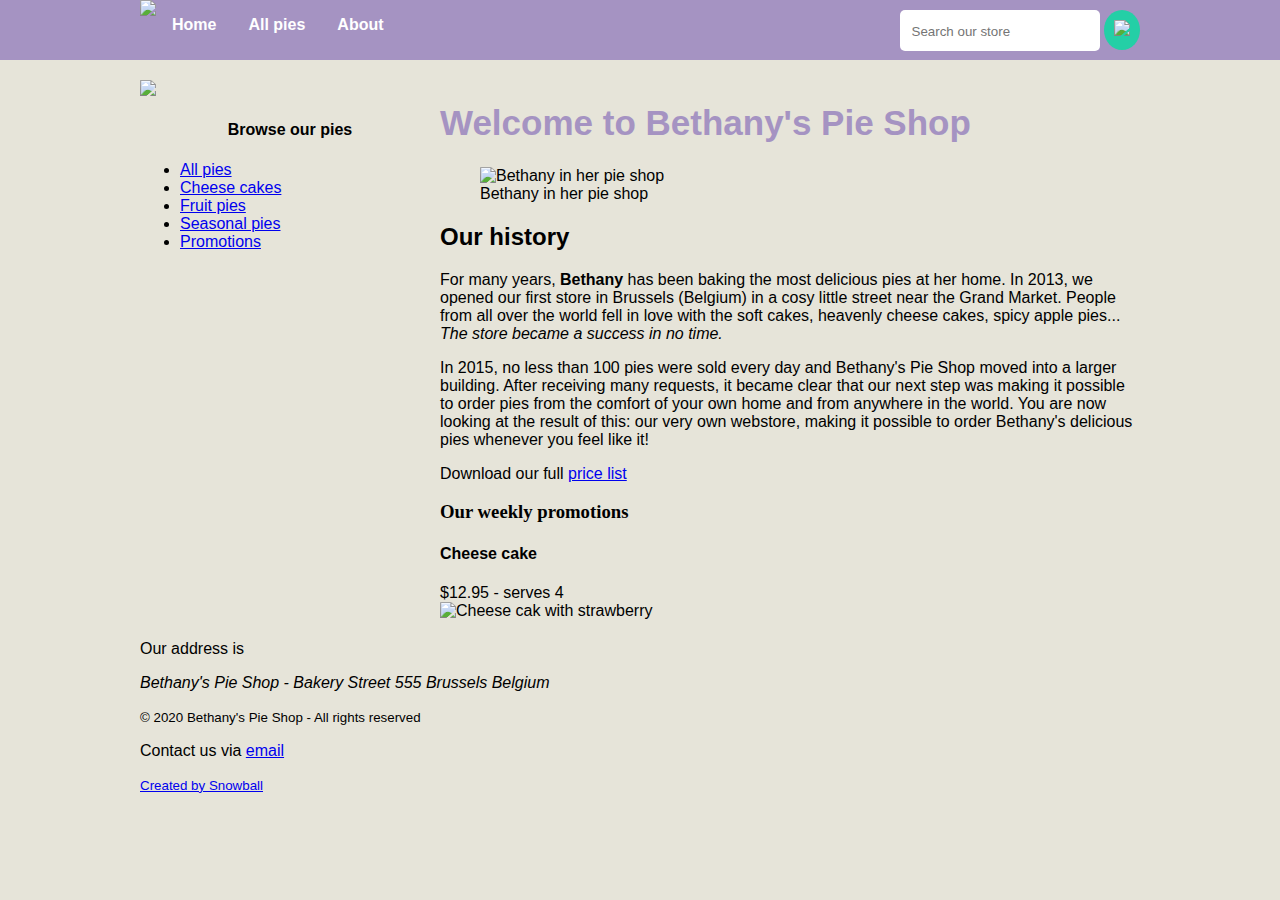
==== index.html @ 53238e0c "Add rounded search icon and also round image corners" ====
<!DOCTYPE html>
<html>

    <head>
        <meta charset="utf-8">
        <title>Welcome to Bethany's Pie Shop!</title>
        <meta name="author" content="Bethany's Pie Shop">
        <meta name="description" content="Store front for Bethany's Pie Shop">
        <meta name="viewport" content="width=device-width, initial-scale=1">
        <link rel="icon" type="image/png" href="favicon.png">
        <link rel="stylesheet" type="text/css" href="./styles.css">
    </head>

    <body>
        <header id="mainheader">
            <nav>
                <ul>
                    <li><img src="images/cake.svg" height="55" /></li>
                    <li><a href="index.html">Home</a></li>
                    <li><a href="pieoverview.html">All pies</a></li>
                    <li><a href="about.html">About</a></li>
                    <li class="right">
                        <input type="search" class="searchbox" placeholder="Search our store" />
                        <button type="submit"><img src="images/search.ico"/></button>
                    </li>
                </ul>
            </nav>
        </header>
        <div style="width:1000px;margin-left: auto;margin-right: auto;">
            <aside id="leftmenu">
                <a href="index.html"><img class="logo" src="images/bethanylogo.png" /></a>
                <header>
                    <h4 style="text-align: center;">Browse our pies</h4>
                </header>
                <ul>
                    <li><a href="pieoverview.html">All pies</a></li>
                    <li><a href="cheesecakes.html">Cheese cakes</a></li>
                    <li><a href="fruitpies.html">Fruit pies</a></li>
                    <li><a href="seasonalpies.html">Seasonal pies</a></li>
                    <li><a href="#promos">Promotions</a></li>
                </ul>
            </aside>
            <main id="main">
                <article>
                    <header>
                        <h1 style="font-size:35px;color:#a593c2">Welcome to Bethany's Pie Shop</h1>
                    </header>
                    <figure>
                        <img class="main-photo" src="images/bethany-fullsize.jpg" width="600" alt="Bethany in her pie shop" />
                        <figcaption>Bethany in her pie shop</figcaption>
                    </figure>
                    <!-- <picture>
                    <source media="(min-width: 650px)" srcset="images/bethany.jpg" width="600">
                    <source media="(min-width: 465px)" srcset="images/bethanysmall.jpg" width="350">
                    <img src="images/bethany.jpg" alt="Bethany in her pie shop" style="width:auto;">
                  </picture> -->
                    <!-- <img src="images/bethany.jpg" width="700" /> -->
                    <h2>Our history</h2>
                    <p>For many years, <b>Bethany</b> has been baking the most delicious pies at her home. In 2013, we opened our first store in Brussels (Belgium) in a cosy little street near the Grand Market. People from all over the world fell in love with the soft cakes, heavenly cheese cakes, spicy apple pies...<i><br>The store became a success in no time.</i>
                    </p>
                    <p> In 2015, no less than 100 pies were sold every day and Bethany's Pie Shop moved into a larger building. After receiving many requests, it became clear that our next step was making it possible to order pies from the comfort of your own home and from anywhere in the world. You are now looking at the result of this: our very own webstore, making it possible to order Bethany's delicious pies whenever you feel like it! </p>
                    <p>Download our full <a href="downloads/PriceList.zip">price list</a></p>
                </article>
                <section id="promos">
                    <h3 style="font-family:verdana;">Our weekly promotions</h3>
                    <h4>Cheese cake</h4> $12.95 - serves 4<br>
                    <!-- <img src="https://gillcleerenpluralsight.blob.core.windows.net/files/cheesecake.jpg" width="500"
                    alt="Cheese cak with strawberry" height="300" /> -->
                    <img src="images/products/cheesecakesmall.jpg" alt="Cheese cak with strawberry" />
                </section>
            </main>
            <footer>
                <p>Our address is <address>Bethany's Pie Shop - Bakery Street 555 Brussels Belgium</address>
                </p>
                <p><small>&copy; 2020 Bethany's Pie Shop - All rights reserved</small></p>
                <p>Contact us via <a href="mailto:info@bethanyspieshop.com">email</a></p>
                <p><small><a href="https://www.snowball.be">Created by Snowball</a></small></p>
            </footer>
        </div>
    </body>
    <script type="text/javascript">
        function slowLoad() {
            document.querySelector('.logo').classList.add('load');
            window.setTimeout(function () {
                window.location.href = "order.html"
            }, 6000);

        }
        window.onload = function () {
        }
    </script>

</html>
---- styles.css ----
body {
  margin-top: 0px;
  font-family: "Segoe UI", Tahoma, Geneva, Verdana, sans-serif;
  margin-left: auto;
  margin-right: auto;
  background-color: #e6e4d9;
  background-image: url("images/pattern.png");
}

#mainheader {
  background-color: #a593c2;
}

button {
  outline: none;
  border: none;
  background: #a593c2;
  color: white;
  font-size: 1rem;
  padding: 10px;
  border-radius: 5px;
}

img {
  border-radius: 1%;
}

/************
Nav-bar
*************/

nav {
  height: 60px;
  width: 1000px;
  margin: 0 auto 20px;
}

nav button {
  background: #24cfa6;
  border-radius: 50%;
}

nav > ul {
  list-style-type: none;
  margin: 0;
  padding: 0;
  overflow: hidden;
}

nav > ul > li {
  float: left;
}

nav > ul > li.right {
  float: right;
  padding: 10px 0px;
}

nav > ul > li a {
  display: block;
  color: white;
  text-align: center;
  padding: 16px 16px 22px 16px;
  text-decoration: none;
  font-weight: bold;
}

nav input {
  box-sizing: border-box;
  -webkit-appearance: none;
  border: none;
  padding: 14px 12px 12px 12px;
  width: 200px;
  border-radius: 5px;
}

/************
Page Layout
*************/
#leftmenu {
  float: left;
  width: 30%;
  margin-bottom: 20px;
}

#main {
  float: right;
  width: 70%;
  margin-bottom: 20px;
}

/************
Footer
*************/
footer {
  clear: both;
  width: 100%;
}

/************
Cards
*************/

div.cards {
  display: flex;
  flex-wrap: wrap;
}

div.card {
  border: 1px solid gray;
  background: #e6e4d9;
  margin-bottom: 50px;
  width: 100%;
}

div.card.active {
  box-shadow: 5px 5px 15px 10px #7b5ea9;
}

div.card a {
  text-decoration: none;
  color: unset;
}

div.card h1 {
  margin-top: 0.5rem;
  margin-bottom: 0.5rem;
  font-size: 1.25rem;
}

div.card img {
  width: 100%;
}

div.card .image {
  padding: 10px 10px 0px 10px;
}

div.card .content {
  padding: 10px 10px 0px 10px;
  background: #f8f4f1;
  margin-top: 4px;
  border-top: 1px solid lightgray;
  padding: 4px 10px 4px 10px;
}

div.card .description {
  font-style: italic;
}

div.card .footer {
  font-size: 14px;
  font-weight: bold;
  color: gray;
  background: #f8f4f1;
  padding: 4px 10px 4px 10px;
}
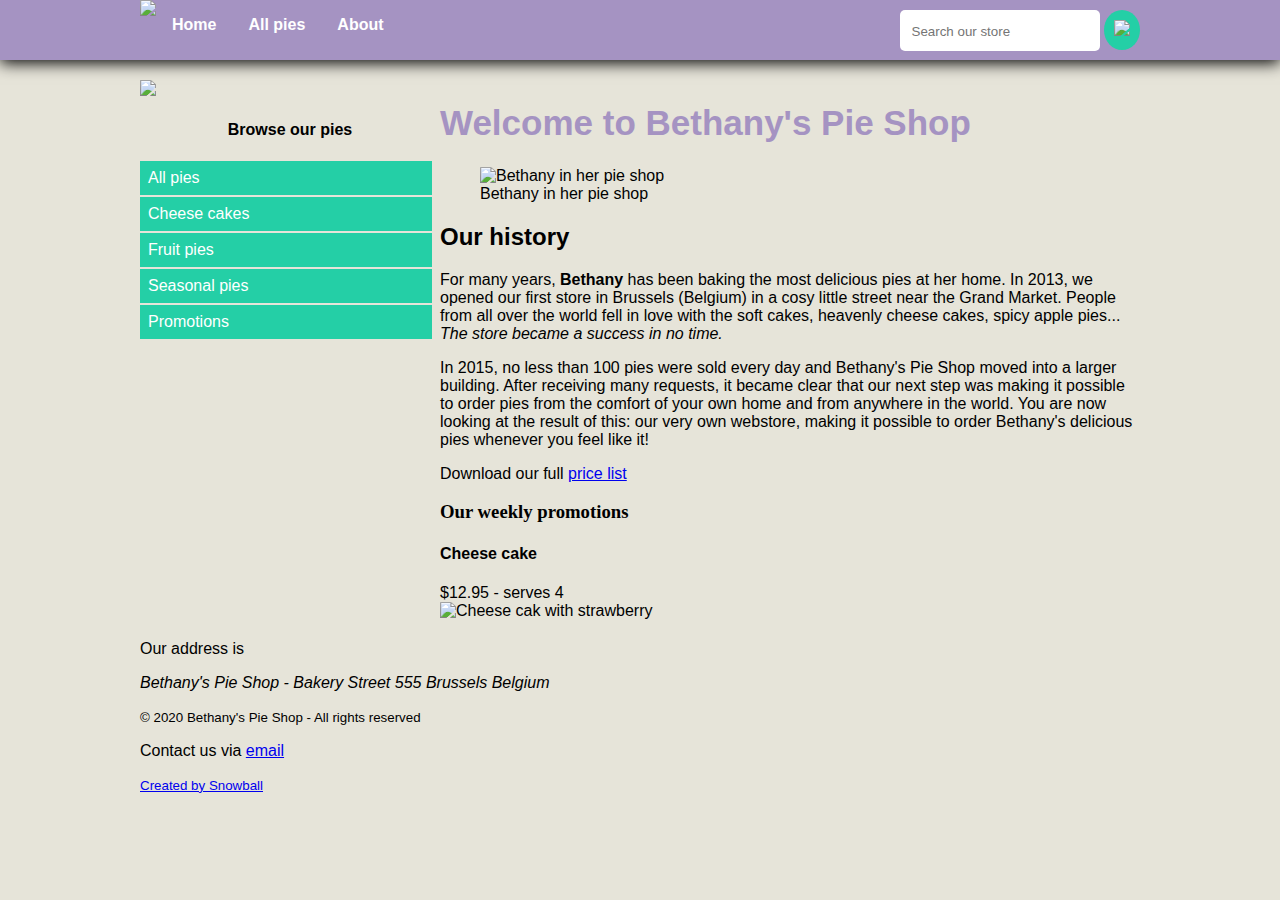
==== commit 4608ad72: "Style left menu" ====
--- a/index.html
+++ b/index.html
@@ -33,10 +33,22 @@
                     <h4 style="text-align: center;">Browse our pies</h4>
                 </header>
                 <ul>
-                    <li><a href="pieoverview.html">All pies</a></li>
-                    <li><a href="cheesecakes.html">Cheese cakes</a></li>
-                    <li><a href="fruitpies.html">Fruit pies</a></li>
-                    <li><a href="seasonalpies.html">Seasonal pies</a></li>
+                    <li><a href="pieoverview.html">
+                        <div>All pies</div>
+                        <span>11</span>
+                    </a></li>
+                    <li><a href="cheesecakes.html">
+                        <div>Cheese cakes</div>
+                        <span>3</span>
+                    </a></li>
+                    <li><a href="fruitpies.html">
+                        <div>Fruit pies</div>
+                        <span>6</span>
+                    </a></li>
+                    <li><a href="seasonalpies.html">
+                        <div>Seasonal pies</div>
+                        <span>2</span>
+                    </a></li>
                     <li><a href="#promos">Promotions</a></li>
                 </ul>
             </aside>
--- a/styles.css
+++ b/styles.css
@@ -9,6 +9,7 @@
 
 #mainheader {
   background-color: #a593c2;
+  box-shadow: 0 3px 15px;
 }
 
 button {
@@ -111,6 +112,8 @@
   background: #e6e4d9;
   margin-bottom: 50px;
   width: 100%;
+  border-radius: 1%;
+  box-shadow: 5px 5px 15px;
 }
 
 div.card.active {
@@ -130,6 +133,7 @@
 
 div.card img {
   width: 100%;
+  border-radius: 1% 1% 1% 50%;
 }
 
 div.card .image {
@@ -155,3 +159,30 @@
   background: #f8f4f1;
   padding: 4px 10px 4px 10px;
 }
+
+/* Aside */
+aside > ul {
+  list-style-type: none;
+  margin: 0;
+  padding: 0;
+  overflow: hidden;
+}
+
+aside > ul >li {
+  padding: 8px;
+  margin-bottom: 2px;
+  margin-right: 8px;
+  background: #24cfa6;
+  color: white;
+}
+
+aside > ul > li a {
+  text-decoration: none;
+  color: inherit;
+  display: flex;
+  justify-content: space-between;
+}
+
+aside > ul > li span {
+ opacity: 0;
+}
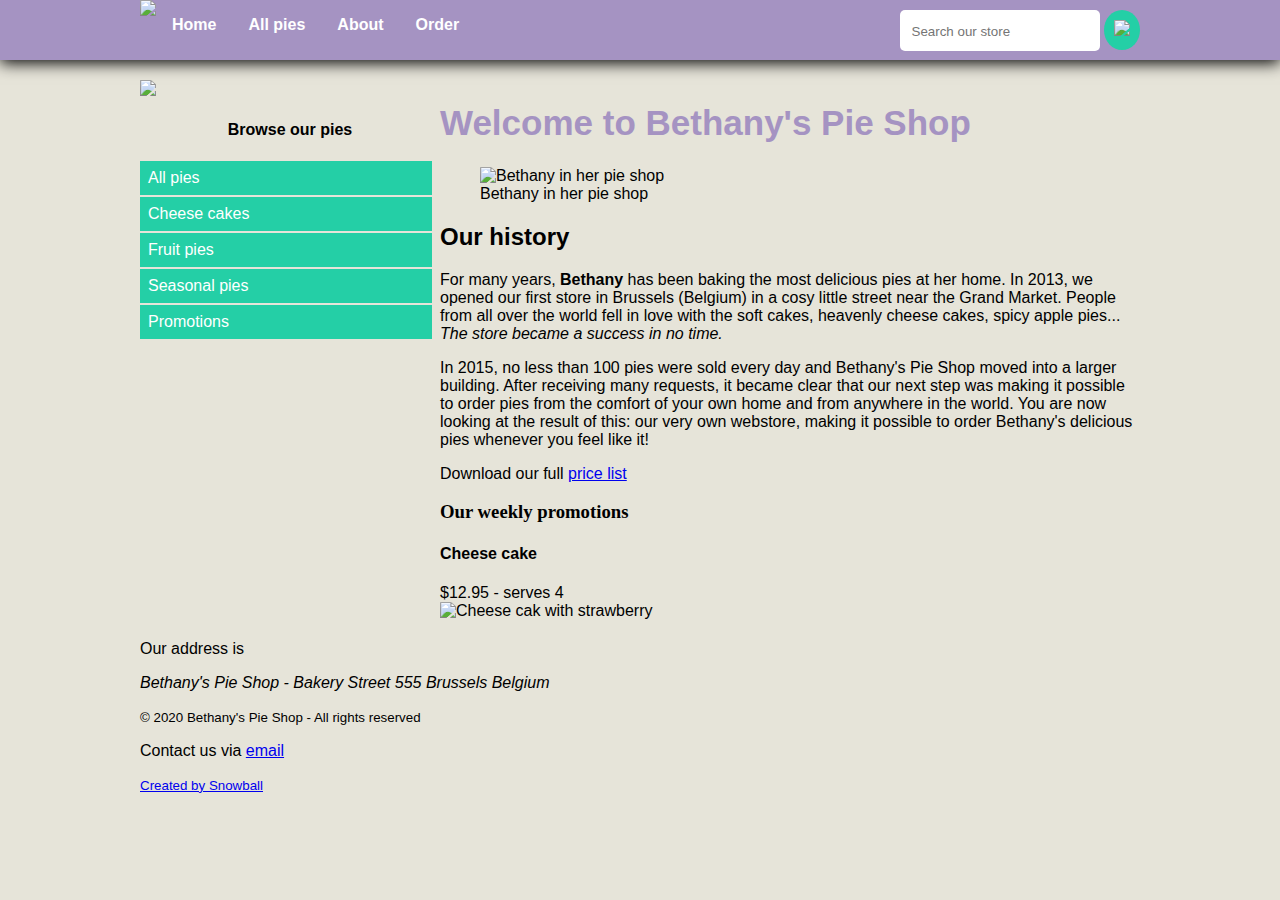
==== commit ead53a3f: "Add spinning logo animation" ====
--- a/index.html
+++ b/index.html
@@ -19,6 +19,7 @@
                     <li><a href="index.html">Home</a></li>
                     <li><a href="pieoverview.html">All pies</a></li>
                     <li><a href="about.html">About</a></li>
+                    <li><a onClick="slowLoad()">Order</a></li>
                     <li class="right">
                         <input type="search" class="searchbox" placeholder="Search our store" />
                         <button type="submit"><img src="images/search.ico"/></button>
--- a/styles.css
+++ b/styles.css
@@ -26,6 +26,25 @@
   border-radius: 1%;
 }
 
+.logo {
+  transition: transform 1s;
+}
+
+.logo.load {
+  transform: translate(500px, 100px);
+  animation: 3s spin 1s;
+}
+
+@keyframes spin {
+  from {
+    transform: translate(500px, 100px) rotate(0deg);
+  }
+
+  to {
+    transform: translate(500px, 100px) rotate(360deg);
+  }
+}
+
 /************
 Nav-bar
 *************/
@@ -108,12 +127,41 @@
 }
 
 div.card {
+  background-color: transparent;
   border: 1px solid gray;
+  margin-bottom: 50px;
+  height: 535px;
+  width: 700px;
+  perspective: 1000px;
+}
+
+div.card-inner {
+  width: 100%;
+  height: 100%;
+  text-align: center;
+  transform-style: preserve-3d;
+  transition: transform 1s;
+}
+div.card-front,
+div.card-back {
+  position: absolute;
+  width: 100%;
+  height: 100%;
+  backface-visibility: hidden;
+  -webkit-backface-visibility: hidden;
+}
+
+div.card-front {
   background: #e6e4d9;
-  margin-bottom: 50px;
-  width: 100%;
-  border-radius: 1%;
-  box-shadow: 5px 5px 15px;
+}
+div.card-back {
+  background-color: #24cfa6;
+  color: white;
+  transform: rotateY(180deg);
+}
+
+.card:hover .card-inner {
+  transform: rotateY(180deg);
 }
 
 div.card.active {
@@ -133,7 +181,6 @@
 
 div.card img {
   width: 100%;
-  border-radius: 1% 1% 1% 50%;
 }
 
 div.card .image {
@@ -160,6 +207,23 @@
   padding: 4px 10px 4px 10px;
 }
 
+div.card ul {
+  list-style-type: none;
+  text-align: left;
+}
+div.card ol {
+  text-align: left;
+}
+
+div.card ol > li {
+  padding-bottom: 8px;
+}
+
+div.card .ingredients {
+  display: flex;
+}
+
+
 /* Aside */
 aside > ul {
   list-style-type: none;
@@ -185,4 +249,21 @@
 
 aside > ul > li span {
  opacity: 0;
-}
+ padding-right: 60%;
+}
+
+aside > ul > li:hover {
+  background: white;
+  color:#24cfa6;
+  transition-duration: 0.5s;
+}
+
+ aside > ul > li:hover span {
+  opacity: 1;
+  transition-property: opacity, padding-right;
+  transition-duration: 5s, 2s;
+  transition-delay: 2s, 0s;
+  font-weight: bold;
+  color: #a593c2;
+  padding-right: 0%;
+}
